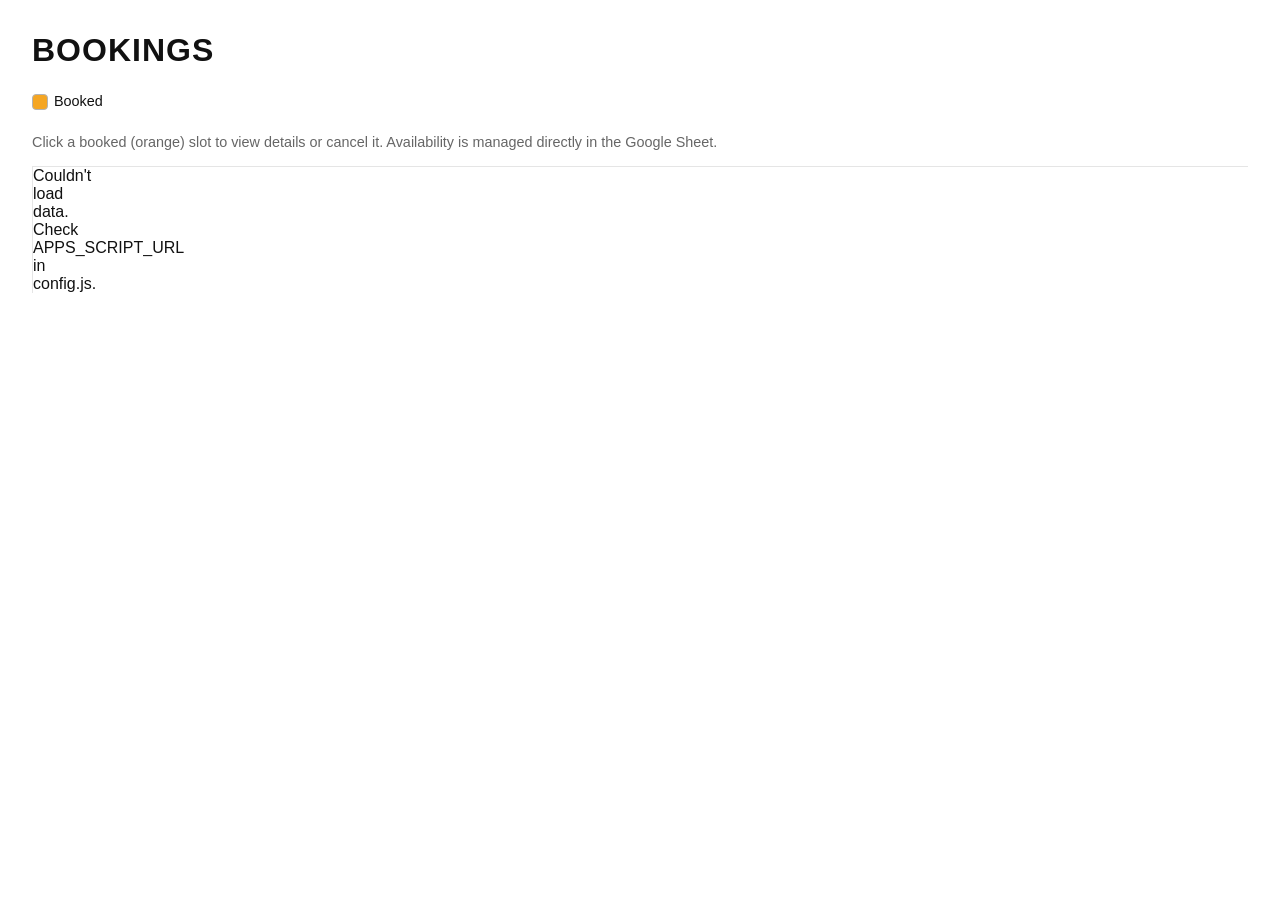
==== developer.html @ d3461f18 "Add tutoring slot-booking site: client flow, dev view, Apps Script backend Static site with a mobile" ====
<!DOCTYPE html>
<html lang="en">
<head>
<meta charset="UTF-8" />
<meta name="viewport" content="width=device-width, initial-scale=1.0" />
<title>Bookings — Developer View</title>
<link rel="stylesheet" href="css/base.css" />
<link rel="stylesheet" href="css/developer.css" />
</head>
<body>

<div class="dev-header">
  <h1>BOOKINGS</h1>
</div>

<div class="dev-legend">
  <span><span class="swatch booked"></span>Booked</span>
</div>

<p class="dev-hint">Click a booked (orange) slot to view details or cancel it. Availability is managed directly in the Google Sheet.</p>

<div class="dev-grid-wrap">
  <div id="dev-grid" class="dev-grid"></div>
</div>

<!-- Booking detail modal -->
<div id="detail-modal" class="modal-overlay hidden">
  <div class="modal">
    <h2>Booking Details</h2>
    <div id="detail-body"></div>
    <button class="btn btn-danger" id="btn-cancel-booking">Cancel booking</button>
    <button class="btn btn-secondary" id="btn-close-detail" style="margin-top: 0.75rem;">Close</button>
    <p id="detail-error" class="error-text hidden"></p>
  </div>
</div>

<script src="js/config.js"></script>
<script src="js/slots.js"></script>
<script src="js/api.js"></script>
<script src="js/developer.js"></script>
</body>
</html>
---- css/base.css ----
* {
  box-sizing: border-box;
  margin: 0;
  padding: 0;
}

:root {
  --black: #111;
  --grey-light: #e5e5e5;
  --grey-mid: #b3b3b3;
  --grey-dark: #666;
  --available-bg: #4caf6a;
  --available-border: #388e4a;
  --booked-bg: #f5a623;
  --booked-border: #c97c00;
  --unavailable-bg: #e5e5e5;
  --unavailable-border: #b3b3b3;
  --danger: #d64545;
}

html,
body {
  height: 100%;
}

body {
  font-family: -apple-system, BlinkMacSystemFont, "Segoe UI", Roboto, Helvetica, Arial, sans-serif;
  color: var(--black);
  background: #fff;
}

h1,
h2,
h3 {
  font-weight: 800;
}

.underline {
  text-decoration: underline;
  text-underline-offset: 6px;
}

button {
  font-family: inherit;
  cursor: pointer;
  border: none;
}

@keyframes fade-rise {
  from {
    opacity: 0;
    transform: translateY(12px);
  }
  to {
    opacity: 1;
    transform: translateY(0);
  }
}

.btn {
  display: inline-flex;
  align-items: center;
  justify-content: center;
  background: var(--black);
  color: #fff;
  font-size: 1.1rem;
  font-weight: 700;
  padding: 1.1rem 1.5rem;
  border-radius: 999px;
  transition: opacity 0.15s ease;
  animation: fade-rise 0.45s ease both;
}

.btn:active {
  opacity: 0.75;
}

.btn-secondary {
  background: #fff;
  color: var(--black);
  border: 2px solid var(--black);
}

.step-badge {
  width: 56px;
  height: 56px;
  border-radius: 50%;
  background: var(--grey-mid);
  color: var(--black);
  display: flex;
  align-items: center;
  justify-content: center;
  font-weight: 800;
  font-size: 1.4rem;
}

.modal-overlay {
  position: fixed;
  inset: 0;
  background: rgba(0, 0, 0, 0.45);
  display: flex;
  align-items: center;
  justify-content: center;
  padding: 1rem;
  z-index: 50;
}

.modal-overlay.hidden {
  display: none;
}

.modal {
  position: relative;
  background: #fff;
  border: 2px solid var(--black);
  border-radius: 20px;
  padding: 2rem 1.5rem;
  width: 100%;
  max-width: 380px;
  max-height: 90vh;
  overflow-y: auto;
}

.modal-close {
  position: absolute;
  top: 0.75rem;
  right: 0.75rem;
  width: 32px;
  height: 32px;
  border-radius: 50%;
  background: transparent;
  border: none;
  color: var(--black);
  font-size: 1.4rem;
  line-height: 1;
  display: flex;
  align-items: center;
  justify-content: center;
  cursor: pointer;
}

.modal-close:active {
  background: var(--grey-light);
}

.modal h2 {
  text-align: center;
  font-size: 1.5rem;
  margin-bottom: 0.25rem;
}

.modal .modal-subtitle {
  text-align: center;
  font-weight: 700;
  color: var(--grey-dark);
  margin-bottom: 1.5rem;
}

.field {
  margin-bottom: 1.1rem;
}

.field label {
  display: block;
  font-weight: 600;
  margin-bottom: 0.4rem;
}

.field input {
  width: 100%;
  padding: 0.8rem 1rem;
  border-radius: 12px;
  border: 1px solid var(--grey-mid);
  font-size: 1rem;
  background: #fafafa;
}

.field input:focus {
  outline: 2px solid var(--black);
  background: #fff;
}

.modal .btn {
  width: 100%;
  margin-top: 0.5rem;
}

.error-text {
  color: var(--danger);
  font-weight: 600;
  margin-top: 0.75rem;
  text-align: center;
}

.hidden {
  display: none !important;
}
---- css/developer.css ----
body {
  padding: 2rem;
  user-select: none;
}

.dev-header {
  display: flex;
  align-items: center;
  gap: 1.5rem;
  margin-bottom: 1.5rem;
}

.dev-header h1 {
  font-size: 2rem;
  letter-spacing: 1px;
}

.dev-legend {
  display: flex;
  gap: 1.5rem;
  margin-bottom: 1.5rem;
  flex-wrap: wrap;
  font-size: 0.9rem;
}

.dev-legend .swatch {
  display: inline-block;
  width: 16px;
  height: 16px;
  border-radius: 4px;
  margin-right: 6px;
  vertical-align: middle;
  border: 1px solid var(--grey-mid);
}

.swatch.available {
  background: var(--available-bg);
}

.swatch.unavailable {
  background: var(--unavailable-bg);
}

.swatch.booked {
  background: var(--booked-bg);
}

.dev-hint {
  color: var(--grey-dark);
  font-size: 0.9rem;
  margin-bottom: 1rem;
}

.dev-grid-wrap {
  overflow-x: auto;
}

.dev-grid {
  display: grid;
  /* 1 label col + 6 day cols, rows are half-hour units */
  grid-template-columns: 70px repeat(6, minmax(110px, 1fr));
  border-top: 1px solid var(--grey-light);
  border-left: 1px solid var(--grey-light);
  min-width: 760px;
}

.dev-grid .cell {
  border-right: 1px solid var(--grey-light);
  border-bottom: 1px solid var(--grey-light);
  min-height: 22px;
  display: flex;
  align-items: center;
  justify-content: center;
  font-size: 0.85rem;
  position: relative;
}

.dev-grid .cell.day-header {
  font-weight: 800;
  min-height: 36px;
  background: #fff;
}

.dev-grid .cell.time-label {
  position: relative;
  border-bottom: none;
  font-size: 0.75rem;
  font-weight: 700;
  justify-content: flex-end;
  align-items: flex-start;
  padding-right: 8px;
}

.dev-grid .cell.time-label span {
  position: relative;
  top: -0.6em;
  background: #fff;
}

.dev-grid .cell.slot.hour-start {
  border-top: 1px solid var(--grey-mid);
}

.dev-grid .cell.slot.empty {
  background: transparent;
}

.dev-grid .cell.slot.booked-start {
  background: var(--booked-bg);
  border: 1px solid var(--booked-border);
  cursor: pointer;
  font-weight: 700;
  font-size: 0.75rem;
  align-items: flex-start;
  padding-top: 4px;
  text-align: center;
  z-index: 1;
}

.dev-grid .cell.slot.booked-continue {
  background: var(--booked-bg);
  border-left: 1px solid var(--booked-border);
  border-right: 1px solid var(--booked-border);
  cursor: pointer;
}

.dev-grid .cell.slot.booked-end {
  border-bottom: 1px solid var(--booked-border);
}

/* Booking detail modal extras */
.detail-row {
  display: flex;
  justify-content: space-between;
  padding: 0.5rem 0;
  border-bottom: 1px solid var(--grey-light);
  font-size: 0.95rem;
}

.detail-row span:first-child {
  color: var(--grey-dark);
  font-weight: 600;
}

.detail-row span:last-child {
  font-weight: 700;
  text-align: right;
}

.btn-danger {
  background: var(--danger);
}
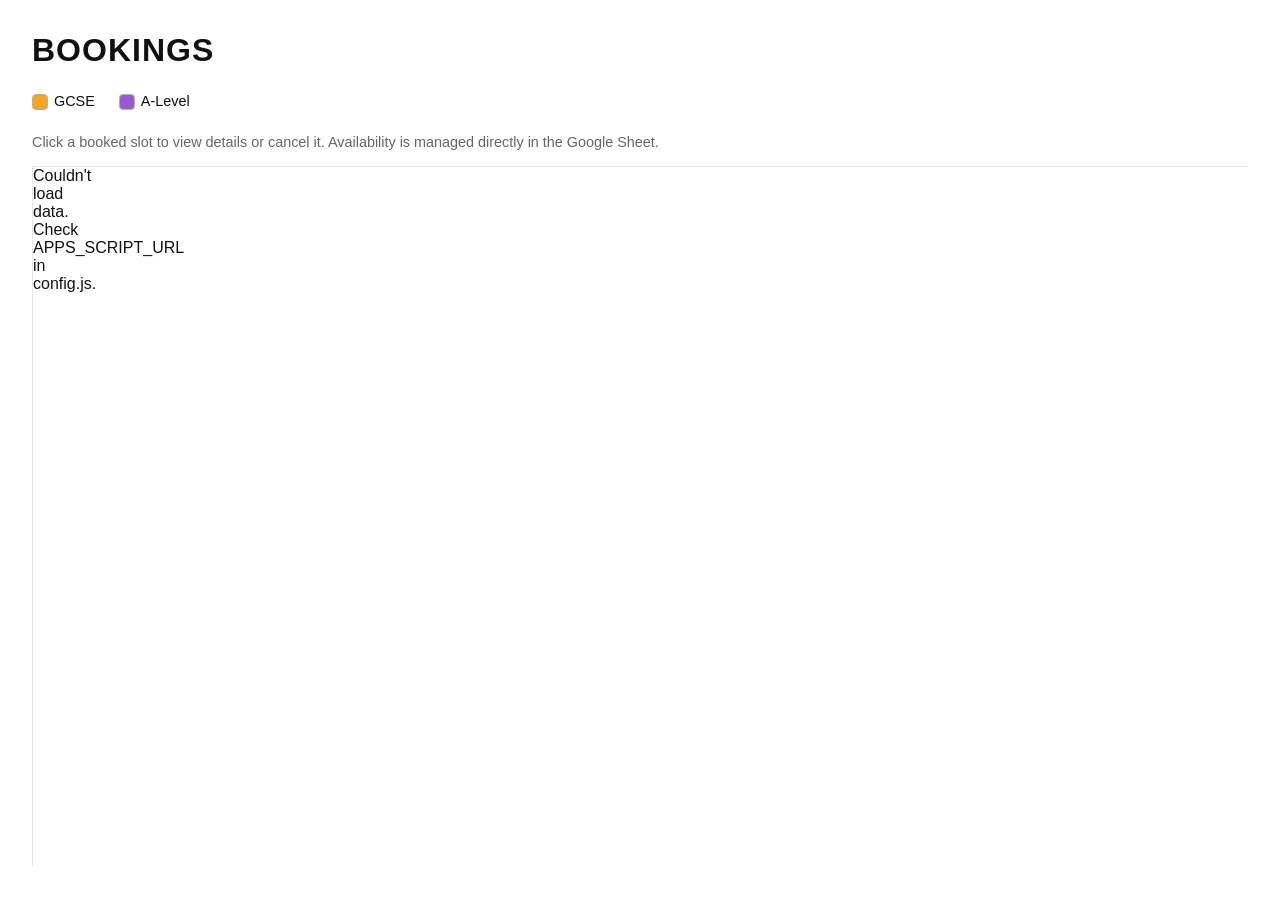
==== commit 3b250215: "Add subject field, dev-view level colors, grid UX fixes, and sticky headers Adds a Subject dropdown " ====
--- a/developer.html
+++ b/developer.html
@@ -14,10 +14,11 @@
 </div>
 
 <div class="dev-legend">
-  <span><span class="swatch booked"></span>Booked</span>
+  <span><span class="swatch booked-gcse"></span>GCSE</span>
+  <span><span class="swatch booked-alevel"></span>A-Level</span>
 </div>
 
-<p class="dev-hint">Click a booked (orange) slot to view details or cancel it. Availability is managed directly in the Google Sheet.</p>
+<p class="dev-hint">Click a booked slot to view details or cancel it. Availability is managed directly in the Google Sheet.</p>
 
 <div class="dev-grid-wrap">
   <div id="dev-grid" class="dev-grid"></div>
--- a/css/base.css
+++ b/css/base.css
@@ -13,6 +13,10 @@
   --available-border: #388e4a;
   --booked-bg: #f5a623;
   --booked-border: #c97c00;
+  --booked-gcse-bg: #f5a623;
+  --booked-gcse-border: #c97c00;
+  --booked-alevel-bg: #9b59d0;
+  --booked-alevel-border: #703c9c;
   --unavailable-bg: #e5e5e5;
   --unavailable-border: #b3b3b3;
   --danger: #d64545;
@@ -166,7 +170,8 @@
   margin-bottom: 0.4rem;
 }
 
-.field input {
+.field input,
+.field select {
   width: 100%;
   padding: 0.8rem 1rem;
   border-radius: 12px;
@@ -175,7 +180,8 @@
   background: #fafafa;
 }
 
-.field input:focus {
+.field input:focus,
+.field select:focus {
   outline: 2px solid var(--black);
   background: #fff;
 }
--- a/css/developer.css
+++ b/css/developer.css
@@ -41,8 +41,12 @@
   background: var(--unavailable-bg);
 }
 
-.swatch.booked {
-  background: var(--booked-bg);
+.swatch.booked-gcse {
+  background: var(--booked-gcse-bg);
+}
+
+.swatch.booked-alevel {
+  background: var(--booked-alevel-bg);
 }
 
 .dev-hint {
@@ -52,13 +56,16 @@
 }
 
 .dev-grid-wrap {
-  overflow-x: auto;
+  overflow: auto;
+  max-height: calc(100vh - 200px);
+  -webkit-overflow-scrolling: touch;
 }
 
 .dev-grid {
   display: grid;
   /* 1 label col + 6 day cols, rows are half-hour units */
   grid-template-columns: 70px repeat(6, minmax(110px, 1fr));
+  grid-template-rows: 36px repeat(24, 50px);
   border-top: 1px solid var(--grey-light);
   border-left: 1px solid var(--grey-light);
   min-width: 760px;
@@ -67,7 +74,8 @@
 .dev-grid .cell {
   border-right: 1px solid var(--grey-light);
   border-bottom: 1px solid var(--grey-light);
-  min-height: 22px;
+  height: 50px;
+  overflow: visible;
   display: flex;
   align-items: center;
   justify-content: center;
@@ -76,8 +84,11 @@
 }
 
 .dev-grid .cell.day-header {
+  position: sticky;
+  top: 0;
+  z-index: 2;
   font-weight: 800;
-  min-height: 36px;
+  height: 36px;
   background: #fff;
 }
 
@@ -106,26 +117,76 @@
 }
 
 .dev-grid .cell.slot.booked-start {
-  background: var(--booked-bg);
-  border: 1px solid var(--booked-border);
   cursor: pointer;
   font-weight: 700;
-  font-size: 0.75rem;
-  align-items: flex-start;
-  padding-top: 4px;
+  font-size: 0.8rem;
+  flex-direction: column;
+  align-items: center;
+  justify-content: center;
+  line-height: 1.25;
   text-align: center;
+  overflow: hidden;
   z-index: 1;
 }
 
+.dev-grid .cell.slot.booked-start .booking-name {
+  font-weight: 700;
+  white-space: nowrap;
+  overflow: hidden;
+  text-overflow: ellipsis;
+  max-width: 100%;
+}
+
+.dev-grid .cell.slot.booked-start .booking-subject {
+  font-weight: 500;
+  font-size: 0.72rem;
+  color: var(--black);
+  white-space: nowrap;
+  overflow: hidden;
+  text-overflow: ellipsis;
+  max-width: 100%;
+}
+
 .dev-grid .cell.slot.booked-continue {
-  background: var(--booked-bg);
-  border-left: 1px solid var(--booked-border);
-  border-right: 1px solid var(--booked-border);
   cursor: pointer;
 }
 
-.dev-grid .cell.slot.booked-end {
-  border-bottom: 1px solid var(--booked-border);
+.dev-grid .cell.slot.booked-start.level-gcse,
+.dev-grid .cell.slot.booked-continue.level-gcse {
+  background: var(--booked-gcse-bg);
+}
+
+.dev-grid .cell.slot.booked-start.level-gcse {
+  border: 1px solid var(--black);
+  border-bottom: none;
+}
+
+.dev-grid .cell.slot.booked-continue.level-gcse {
+  border-left: 1px solid var(--black);
+  border-right: 1px solid var(--black);
+}
+
+.dev-grid .cell.slot.booked-end.level-gcse {
+  border-bottom: 1px solid var(--black);
+}
+
+.dev-grid .cell.slot.booked-start.level-alevel,
+.dev-grid .cell.slot.booked-continue.level-alevel {
+  background: var(--booked-alevel-bg);
+}
+
+.dev-grid .cell.slot.booked-start.level-alevel {
+  border: 1px solid var(--black);
+  border-bottom: none;
+}
+
+.dev-grid .cell.slot.booked-continue.level-alevel {
+  border-left: 1px solid var(--black);
+  border-right: 1px solid var(--black);
+}
+
+.dev-grid .cell.slot.booked-end.level-alevel {
+  border-bottom: 1px solid var(--black);
 }
 
 /* Booking detail modal extras */
